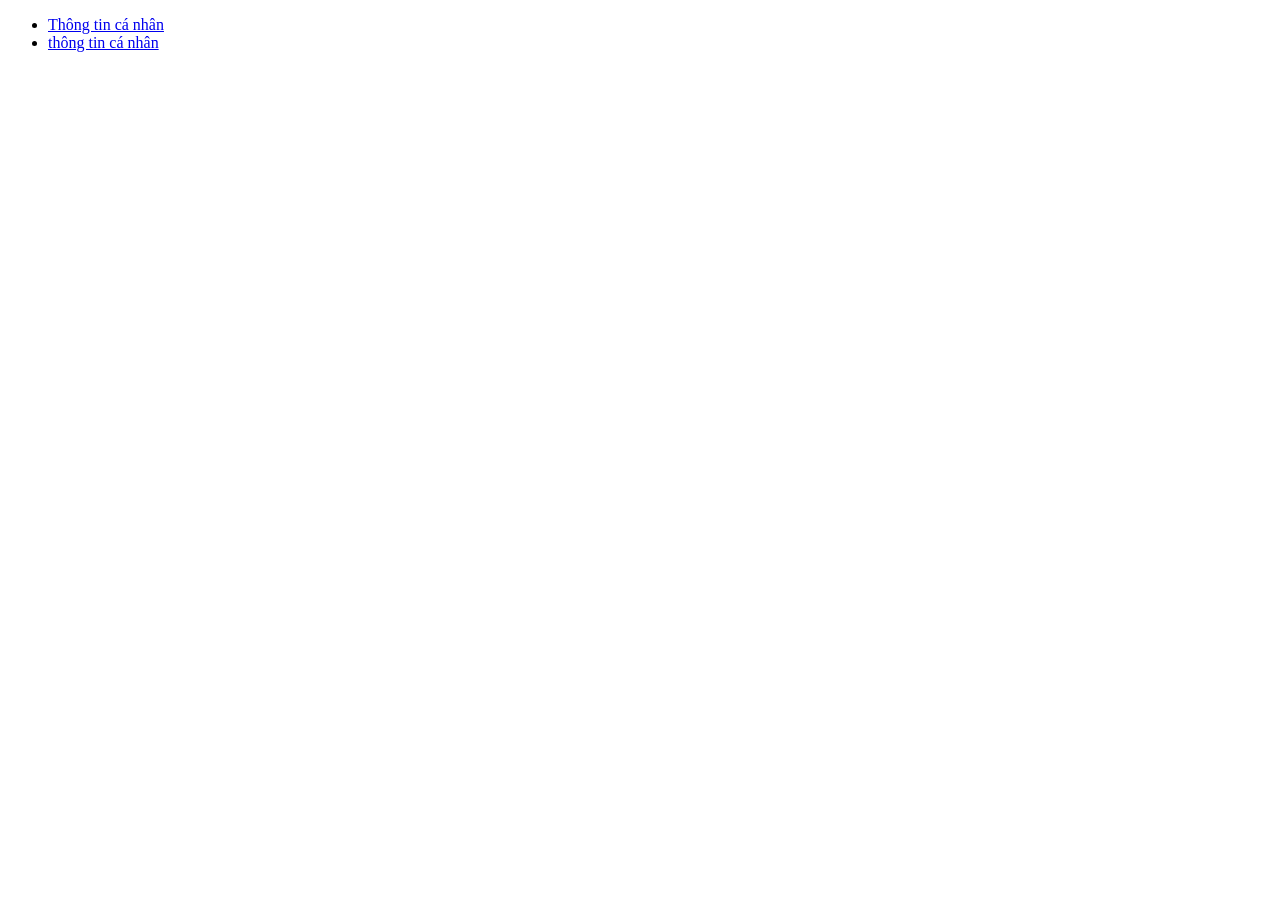
==== html/page1.html @ 42dcd51d "Create a project structure" ====
﻿<!DOCTYPE html>
<html lang="vi">
	<head>
		<title> Thiet ke web </title>
		<meta charset="utf-8">
	</head>
	<body>
	<ul>
		<li>
			<a href="html/page1.html">Thông tin cá nhân</a>
		</li>
		<li>
			<a href="#1"> thông tin cá nhân </a>
		</li>

	</body>
		
	
</html>
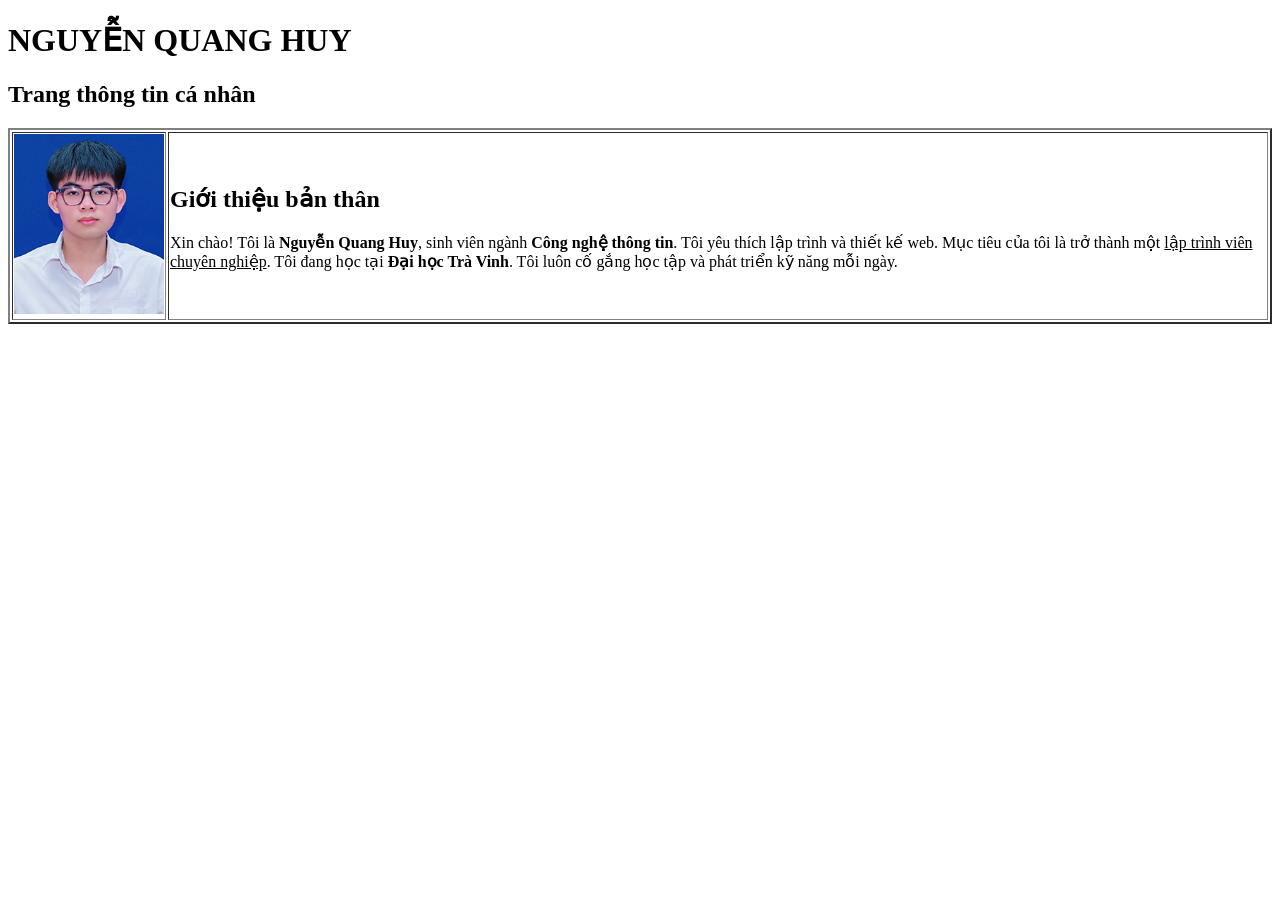
==== commit 6dd12260: "create a project structre" ====
--- a/html/page1.html
+++ b/html/page1.html
@@ -1,19 +1,22 @@
 ﻿<!DOCTYPE html>
 <html lang="vi">
 	<head>
-		<title> Thiet ke web </title>
 		<meta charset="utf-8">
+		<title>Trang thông tin cá nhân</title>
 	</head>
 	<body>
-	<ul>
-		<li>
-			<a href="html/page1.html">Thông tin cá nhân</a>
-		</li>
-		<li>
-			<a href="#1"> thông tin cá nhân </a>
-		</li>
-
-	</body>
-		
+		<h1>NGUYỄN QUANG HUY</h1>
+		<h2>Trang thông tin cá nhân</h2>
+		<table border="2">
+			<tr>
+				<td>
+					<image src="../assets/images/anh.png" alt="Ảnh đại diện" width="150" height="180">
+				</td>
+				<td>
+					<h2>Giới thiệu bản thân </h2>
+					<p> Xin chào! Tôi là <b>Nguyễn Quang Huy</b>, sinh viên ngành <b>Công nghệ thông tin</b>. Tôi yêu thích lập trình và thiết kế web. Mục tiêu của tôi là trở thành một <u>lập trình viên chuyên nghiệp</u>. Tôi đang học tại <b>Đại học Trà Vinh</b>. Tôi luôn cố gắng học tập và phát triển kỹ năng mỗi ngày.</p>
+				</td>
+			</tr>							
+		</table>		
 	
 </html>
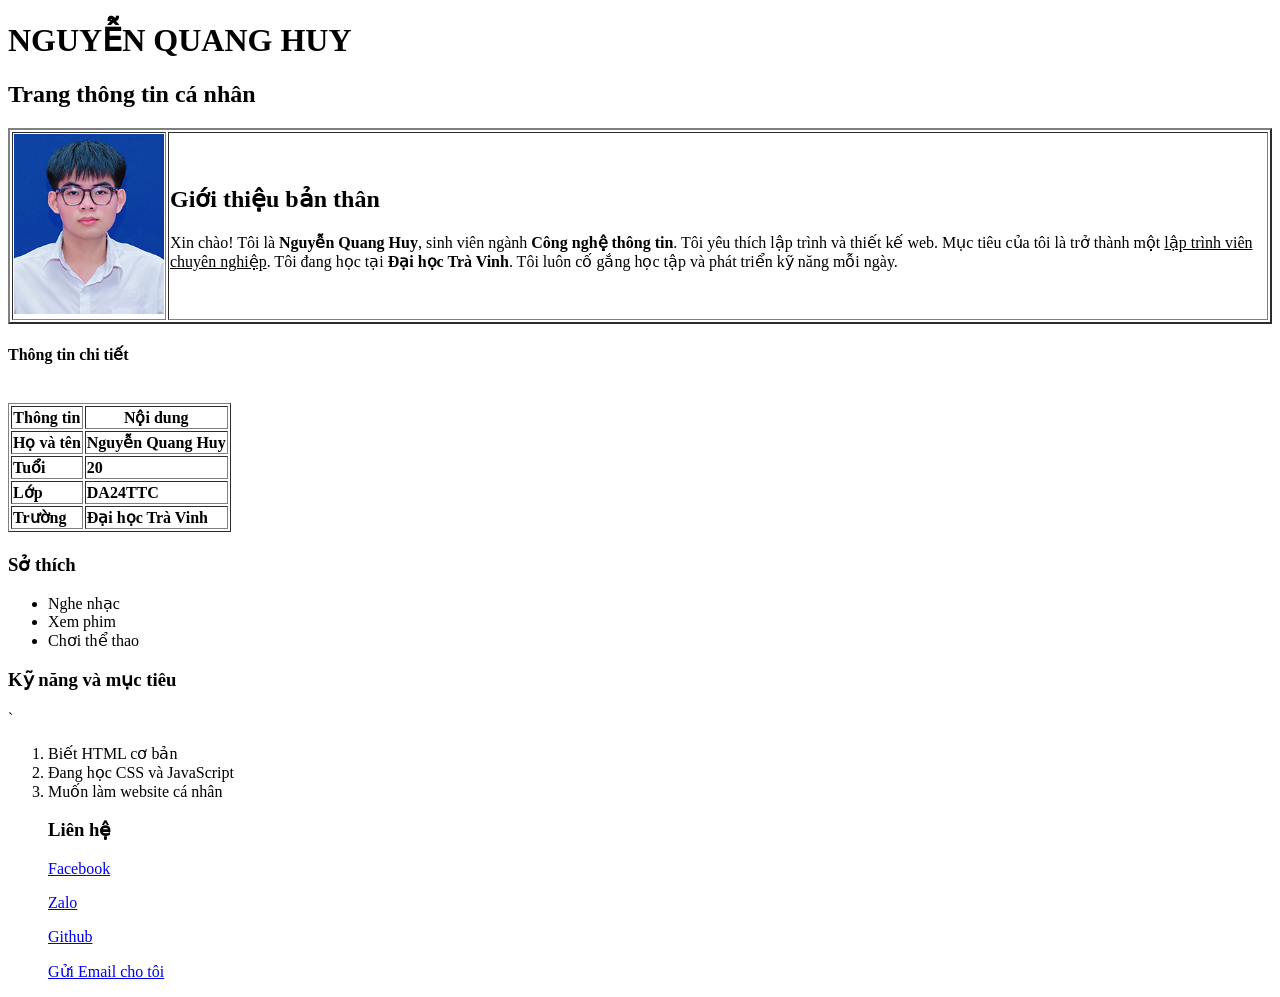
==== commit 05e9c508: "cap nhat" ====
--- a/html/page1.html
+++ b/html/page1.html
@@ -1,22 +1,83 @@
 ﻿<!DOCTYPE html>
+
 <html lang="vi">
-	<head>
-		<meta charset="utf-8">
-		<title>Trang thông tin cá nhân</title>
-	</head>
-	<body>
-		<h1>NGUYỄN QUANG HUY</h1>
-		<h2>Trang thông tin cá nhân</h2>
-		<table border="2">
-			<tr>
-				<td>
-					<image src="../assets/images/anh.png" alt="Ảnh đại diện" width="150" height="180">
-				</td>
-				<td>
-					<h2>Giới thiệu bản thân </h2>
-					<p> Xin chào! Tôi là <b>Nguyễn Quang Huy</b>, sinh viên ngành <b>Công nghệ thông tin</b>. Tôi yêu thích lập trình và thiết kế web. Mục tiêu của tôi là trở thành một <u>lập trình viên chuyên nghiệp</u>. Tôi đang học tại <b>Đại học Trà Vinh</b>. Tôi luôn cố gắng học tập và phát triển kỹ năng mỗi ngày.</p>
-				</td>
-			</tr>							
-		</table>		
 	
+<head>
+		
+	<meta charset="utf-8">
+		
+	<title>Trang thông tin cá nhân</title>
+	
+</head>
+	
+<body>
+		
+	<h1>NGUYỄN QUANG HUY</h1>
+		
+	<h2>Trang thông tin cá nhân</h2>
+		
+	<table border="2">
+			
+		<tr>
+				
+			<td>
+					
+				<image src="../assets/images/anh.png" alt="Ảnh đại diện" width="150" height="180">
+				
+			</td>
+				
+			<td>
+					
+				<h2>Giới thiệu bản thân </h2>
+					
+				<p> Xin chào! Tôi là <b>Nguyễn Quang Huy</b>, sinh viên ngành <b>Công nghệ thông tin</b>. Tôi yêu thích lập trình và thiết kế web. Mục tiêu của tôi là trở thành một <u>lập trình viên chuyên nghiệp</u>. Tôi đang học tại <b>Đại học Trà Vinh</b>. Tôi luôn cố gắng học tập và phát triển kỹ năng mỗi ngày.</p>
+				
+			</td>
+			
+		</tr>							
+		
+		</table>
+			<h4>Thông tin chi tiết<h4><br>
+			<table border="1">
+		<tr>
+			<th>Thông tin</th>
+			<th>Nội dung</th>
+		</tr>
+		<tr>
+			<td>Họ và tên</td>
+			<td>Nguyễn Quang Huy</td>
+		</tr>
+		<tr>
+			<td>Tuổi</td>
+			<td>20</td>
+		</tr>
+		<tr>
+			<td>Lớp</td>
+			<td>DA24TTC</td>
+
+		</tr>
+		<tr>
+			<td>Trường</td>
+			<td>Đại học Trà Vinh</td>
+		</tr>
+		</table>
+			<h3>Sở thích</h3>
+				<ul>
+					<li>Nghe nhạc</li>
+					<li>Xem phim</li>
+					<li>Chơi thể thao</li>
+				</ul>
+					<h3>Kỹ năng và mục tiêu</h3>
+		`	<ol>
+				<li>Biết HTML cơ bản</li>
+				<li>Đang học CSS và JavaScript</li>
+				<li>Muốn làm website cá nhân</li>
+				<h3>Liên hệ</h3>
+				<p><a href="https://www.facebook.com/nguyen.huy.279635/">Facebook</a></p>
+				<p><a href="https://zalo.me/0914636372">Zalo</a></p>
+				<p><a href="https://github.com/quanghuy446-cell">Github</a></p>
+				<a href="mailto:quanghuytv28@gmail.com">Gửi Email cho tôi</a>
+</body>		
+	
+
 </html>
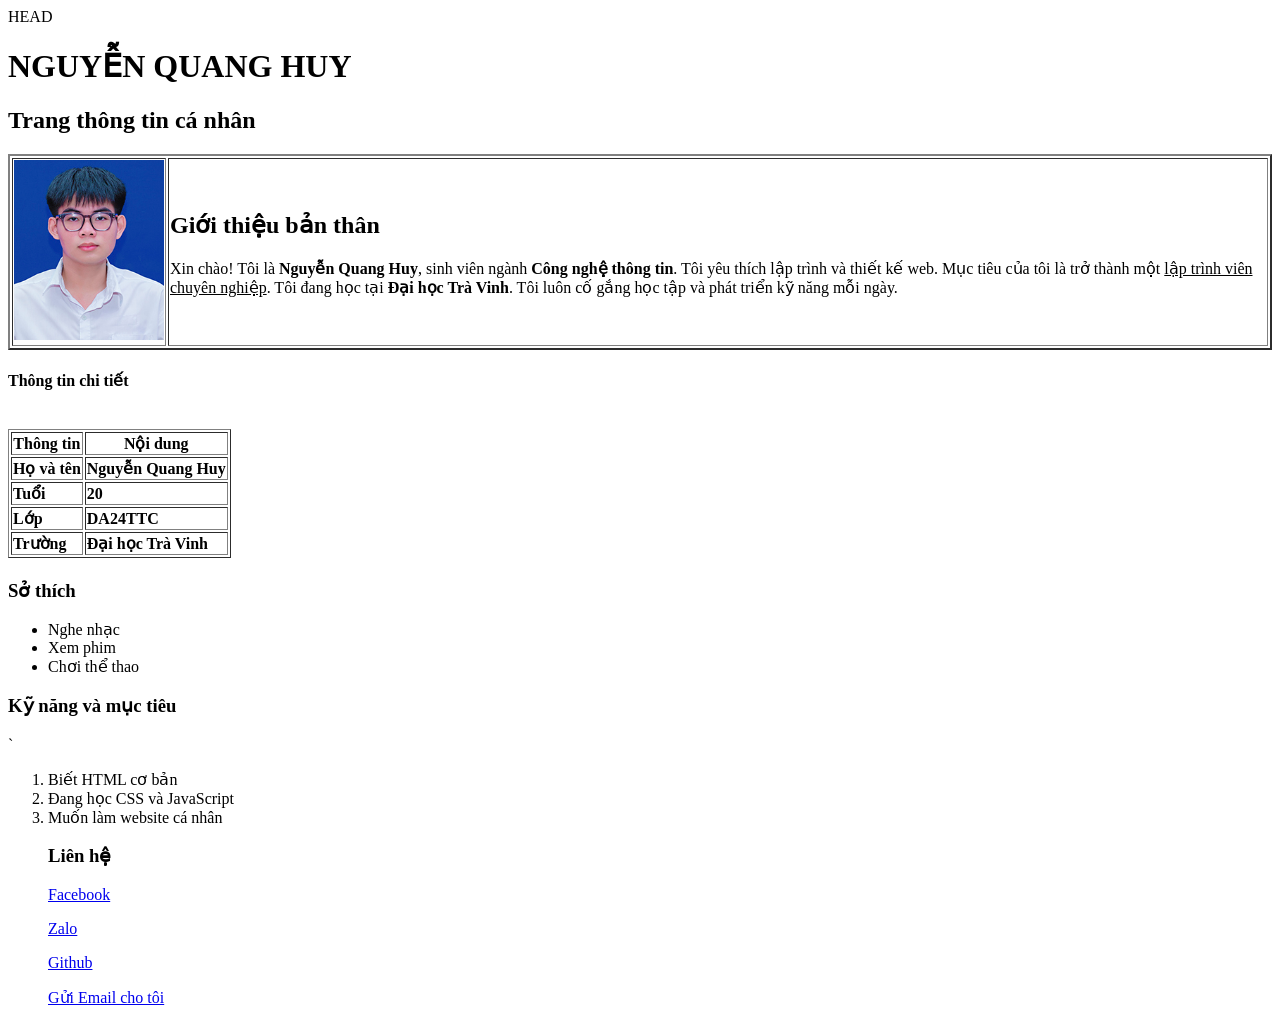
==== commit a21150b2: "Fix merge conflict" ====
--- a/html/page1.html
+++ b/html/page1.html
@@ -1,4 +1,5 @@
 ﻿<!DOCTYPE html>
+HEAD
 
 <html lang="vi">
 	
@@ -78,6 +79,4 @@
 				<p><a href="https://github.com/quanghuy446-cell">Github</a></p>
 				<a href="mailto:quanghuytv28@gmail.com">Gửi Email cho tôi</a>
 </body>		
-	
-
 </html>
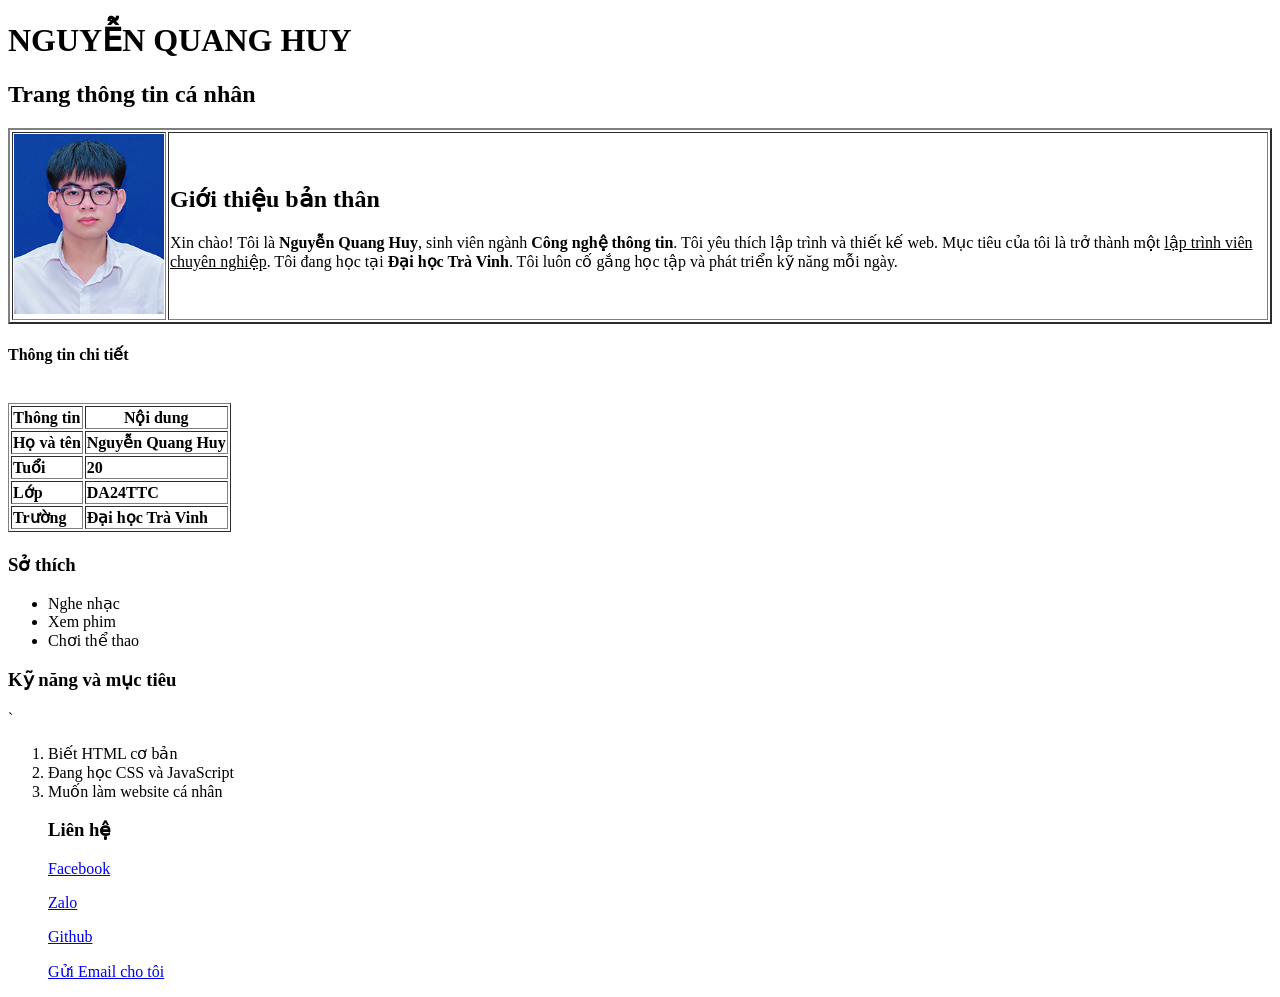
==== commit bc99a480: "cap nhat" ====
--- a/html/page1.html
+++ b/html/page1.html
@@ -1,6 +1,4 @@
 ﻿<!DOCTYPE html>
-HEAD
-
 <html lang="vi">
 	
 <head>
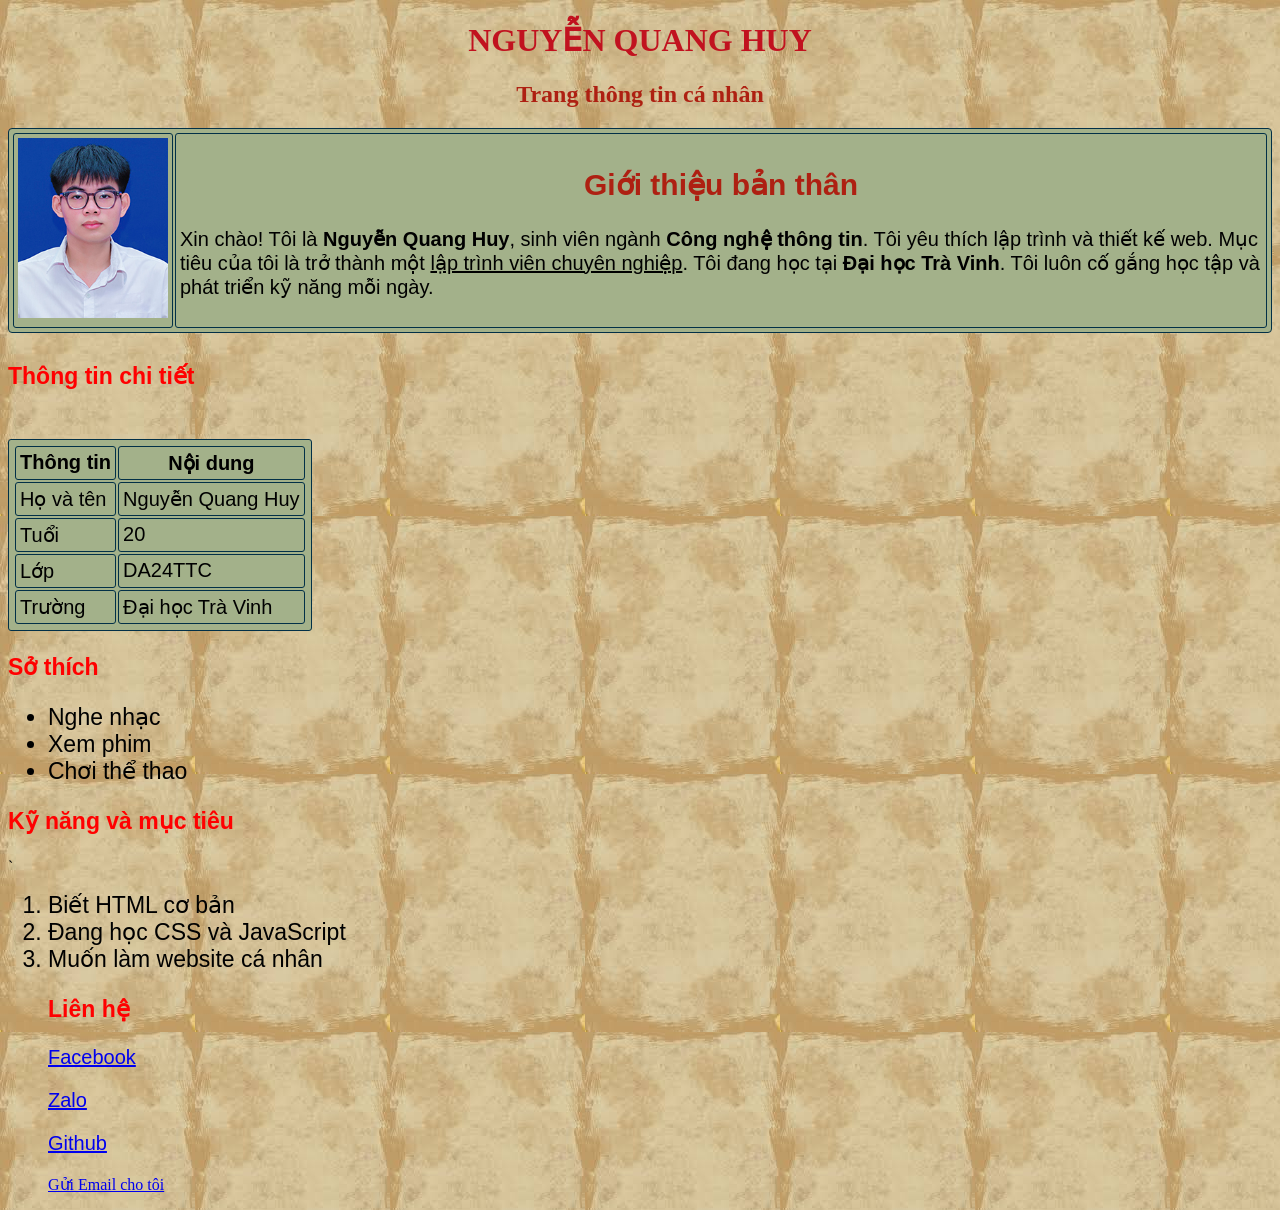
==== commit 4925c2bb: "cap nhat" ====
--- a/html/page1.html
+++ b/html/page1.html
@@ -6,7 +6,7 @@
 	<meta charset="utf-8">
 		
 	<title>Trang thông tin cá nhân</title>
-	
+	<link rel = "stylesheet" href = "../css/style1.css">
 </head>
 	
 <body>
@@ -15,7 +15,7 @@
 		
 	<h2>Trang thông tin cá nhân</h2>
 		
-	<table border="2">
+	<table class="table1">
 			
 		<tr>
 				
@@ -36,8 +36,8 @@
 		</tr>							
 		
 		</table>
-			<h4>Thông tin chi tiết<h4><br>
-			<table border="1">
+			<h4>Thông tin chi tiết</h4><br>
+			<table class="table2">
 		<tr>
 			<th>Thông tin</th>
 			<th>Nội dung</th>
--- a/css/style1.css
+++ b/css/style1.css
@@ -0,0 +1,47 @@
+﻿ body{
+   background-image: url("background.jpg");
+}
+h1{	
+	text-align: center;
+	color: #c1121f
+}
+h2{
+	text-align: center;
+	color: #ae2012
+}
+h3{
+	font-size: 23px;
+	font-family: Arial;
+	color: red;
+}
+h4{
+	font-size: 23px;
+	font-family: Arial;
+	color: red;
+}
+li{
+	font-size: 23px;
+	font-family: Arial;
+}
+p{
+	font-size: 20px;
+	font-family: Arial;
+}
+.table1{
+	width: auto;
+	height: auto;
+    border: 1px solid #023047;
+	border-radius: 4px;
+	padding: 2px;
+	background-color: #a3b18a;
+}
+.table2, th ,td{
+    width: auto;
+	height: auto;
+    border: 1px solid #023047;
+	border-radius:3px;
+	padding: 4px;
+	background-color: #a3b18a;
+	font-family: Arial;
+	font-size: 20px;
+}
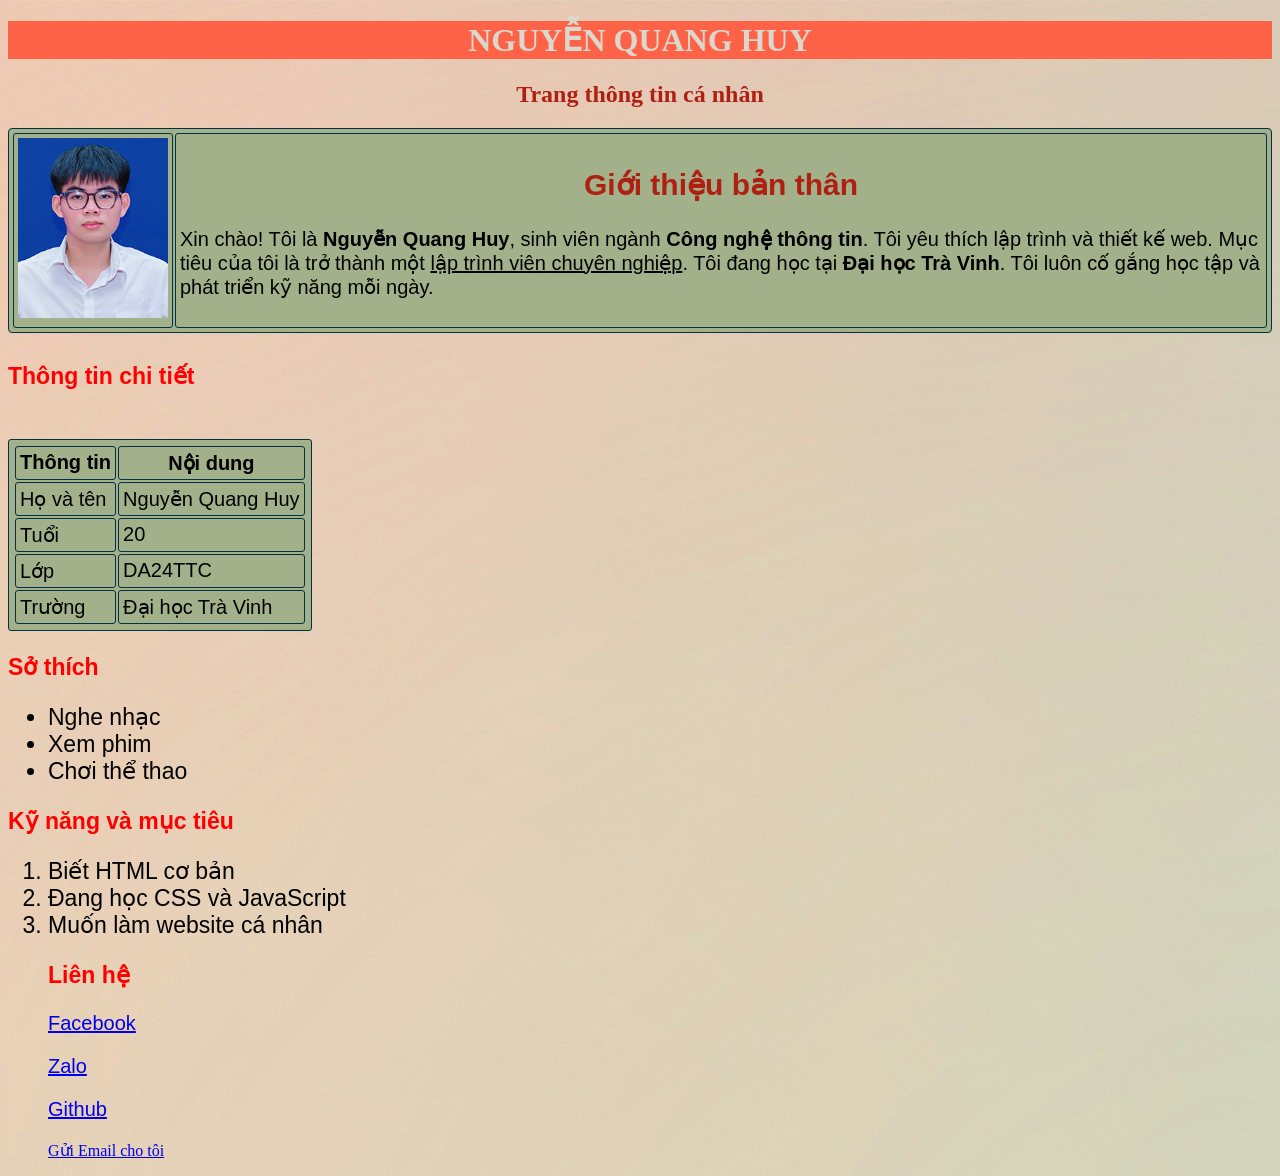
==== commit c7783635: "upd" ====
--- a/html/page1.html
+++ b/html/page1.html
@@ -1,40 +1,23 @@
-﻿<!DOCTYPE html>
-<html lang="vi">
-	
-<head>
-		
-	<meta charset="utf-8">
-		
+<!DOCTYPE html>
+<html lang="vi">	
+<head>		
+	<meta charset="utf-8">		
 	<title>Trang thông tin cá nhân</title>
 	<link rel = "stylesheet" href = "../css/style1.css">
 </head>
-	
 <body>
-		
-	<h1>NGUYỄN QUANG HUY</h1>
-		
-	<h2>Trang thông tin cá nhân</h2>
-		
-	<table class="table1">
-			
-		<tr>
-				
-			<td>
-					
-				<image src="../assets/images/anh.png" alt="Ảnh đại diện" width="150" height="180">
-				
-			</td>
-				
-			<td>
-					
-				<h2>Giới thiệu bản thân </h2>
-					
-				<p> Xin chào! Tôi là <b>Nguyễn Quang Huy</b>, sinh viên ngành <b>Công nghệ thông tin</b>. Tôi yêu thích lập trình và thiết kế web. Mục tiêu của tôi là trở thành một <u>lập trình viên chuyên nghiệp</u>. Tôi đang học tại <b>Đại học Trà Vinh</b>. Tôi luôn cố gắng học tập và phát triển kỹ năng mỗi ngày.</p>
-				
-			</td>
-			
+	<h1>NGUYỄN QUANG HUY</h1>		
+	<h2>Trang thông tin cá nhân</h2>	
+	<table class="table1">	
+		<tr>				
+			<td>					
+				<image src="../assets/images/anh.png" alt="Ảnh đại diện" width="150" height="180">				
+			</td>				
+			<td>					
+				<h2>Giới thiệu bản thân </h2>				
+				<p> Xin chào! Tôi là <b>Nguyễn Quang Huy</b>, sinh viên ngành <b>Công nghệ thông tin</b>. Tôi yêu thích lập trình và thiết kế web. Mục tiêu của tôi là trở thành một <u>lập trình viên chuyên nghiệp</u>. Tôi đang học tại <b>Đại học Trà Vinh</b>. Tôi luôn cố gắng học tập và phát triển kỹ năng mỗi ngày.</p>			
+			</td>		
 		</tr>							
-		
 		</table>
 			<h4>Thông tin chi tiết</h4><br>
 			<table class="table2">
@@ -53,7 +36,6 @@
 		<tr>
 			<td>Lớp</td>
 			<td>DA24TTC</td>
-
 		</tr>
 		<tr>
 			<td>Trường</td>
@@ -67,7 +49,7 @@
 					<li>Chơi thể thao</li>
 				</ul>
 					<h3>Kỹ năng và mục tiêu</h3>
-		`	<ol>
+			<ol>
 				<li>Biết HTML cơ bản</li>
 				<li>Đang học CSS và JavaScript</li>
 				<li>Muốn làm website cá nhân</li>
@@ -77,4 +59,4 @@
 				<p><a href="https://github.com/quanghuy446-cell">Github</a></p>
 				<a href="mailto:quanghuytv28@gmail.com">Gửi Email cho tôi</a>
 </body>		
-</html>+</html>
--- a/css/style1.css
+++ b/css/style1.css
@@ -1,9 +1,10 @@
 ﻿ body{
-   background-image: url("background.jpg");
+   background-image: url("background3.jpg");
 }
 h1{	
+	background-color: tomato;
 	text-align: center;
-	color: #c1121f
+	color: #dad7cd;
 }
 h2{
 	text-align: center;
